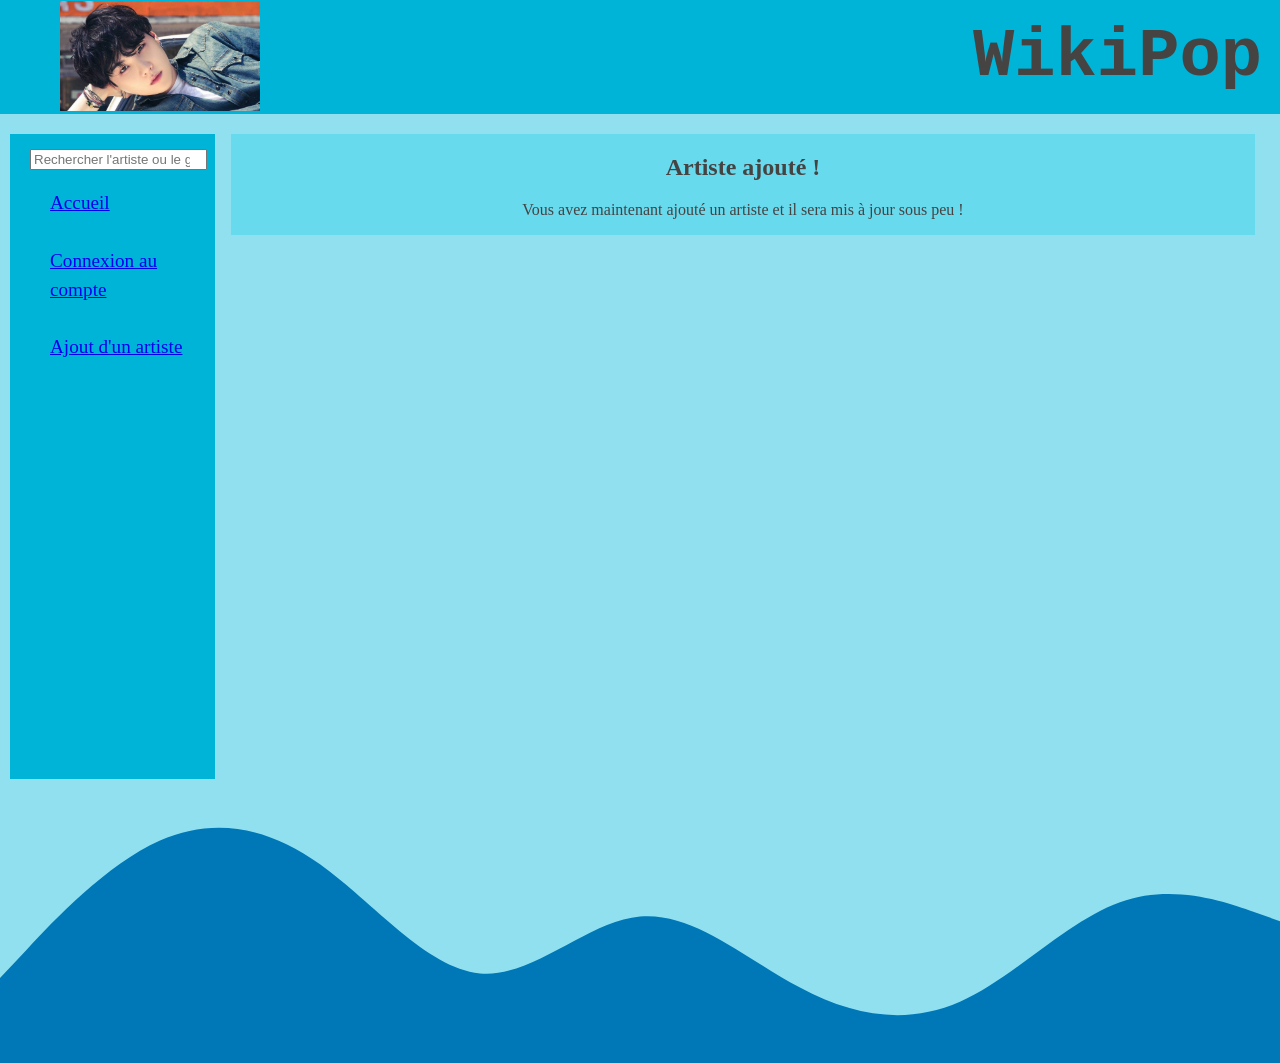
==== site/ajoutartiste.html @ d70d86ed "Ajout de plusieurs pages." ====
<html>
    <head>
        <meta charset="utf-8">
        <title>Une page qui confirme l'ajout d'un artiste</title>
        <link href="kpop.css" rel="stylesheet">
    </head>
    <body>
        <div>
            <h1 id="titre1"> WikiPop </h1>
            <img id="BeauSuga" src="SUGA1-1.jpg">
        </div>

        <div id="ListeExterne">
            <div id="recherche">
                <form method="get" action="index.php">
                    <input type="search" id="recherche" name="recherche" size="40" placeholder="Rechercher l'artiste ou le groupe">
                </form>
            </div>
            <ol style="list-style:none;"> 
                <li><a href="index.html"> Accueil </a><br/><br/></li>
                <li><a href="connection.html"> Connexion au compte </a><br/><br/></li>
                <li><a href="index.php"> Ajout d'un artiste  </a><br/><br/></li>
            </ol>
        </div>

        <div id="MainBienvenue">
            <h2> Artiste ajouté !</h2>
            <p> 
                Vous avez maintenant ajouté un artiste et il sera mis à jour sous peu !
            </p>
            
        </div>

        <svg xmlns="http://www.w3.org/2000/svg" viewBox="0 0 1440 320">
            <path fill="#0077b6" fill-opacity="1" d="M0,224L30,192C60,160,120,96,180,69.3C240,43,300,53,360,96C420,139,480,213,540,218.7C600,224,660,160,720,154.7C780,149,840,203,900,234.7C960,267,1020,277,1080,250.7C1140,224,1200,160,1260,138.7C1320,117,1380,139,1410,149.3L1440,160L1440,320L1410,320C1380,320,1320,320,1260,320C1200,320,1140,320,1080,320C1020,320,960,320,900,320C840,320,780,320,720,320C660,320,600,320,540,320C480,320,420,320,360,320C300,320,240,320,180,320C120,320,60,320,30,320L0,320Z"></path>
          </svg>
    </body>

</html>
---- site/kpop.css ----
body{
    background-color: #90e0ef;
    width: 100%;
    color: rgb(70, 67, 67);
    margin: 0px;
}

#titre1{
    font-family: 'Courier New', Courier, monospace;
    font-size: 430%;
    padding-right: 50px;
    background-color: #00b4d8;
    text-align:right;
    padding: 18px;
    margin-bottom: auto;
}

#ListeExterne{
    font-family:'Franklin Gothic Medium', 'Arial Narrow';
    margin-left: 10px;
    margin-top: 20px;
    width: 16%;
    height: 70%;
    background-color: #00b4d8;
    padding-top: 15px;
    line-height: 150%;
    font-size: 120%;
    float : left;
}

#ListeExterne li:hover{
    background-color: rgb(41, 121, 153);
    width: 80%;
}

#BeauSuga{
    width: 200;
    height: 110;
    margin-top: -113px;
    margin-left: 60px;
}

#Main{
    background-color: #68daee;
    width: 80%;
    margin-right: 25px;
    margin-top: 20px;
    text-align: center;
    float: right;
}

#MainBienvenue{
    background-color: #68daee;
    width: 80%;
    margin-right: 25px;
    margin-top: 20px;
    text-align: center;
    float: right;
}

#MainAjout{
    background-color: #68daee;
    width: 60%;
    margin-left: 10%;
    margin-top: 20px;
    text-align: center;
    float: left;
}

#recherche{
    margin-left: 10px;
    width: 93%;
}

#BeauJimin{
    width: 290;
    height: 220;
    margin-top: 20px;
}

#Bienvenue{
    width: 420;
    height: 240;
}


/* Formulaire css*/

/* Mise en forme spécifique au formulaire */
#Titre3{
    font-size: 250%;
    font-family: 'Courier New', Courier, monospace;
    margin-left: 20%;
}

label {
    width: 150px;
    line-height: 150%;
    font-size: 120%;
    margin-right: 50%;
}
form ul {
    list-style: none;
    margin-left: 15%;
    line-height: 150%;
    font-size: 120%;
    float: left;
}

.boutonConnecter{
    margin-right: 61%;
    float: right;
}

.boutonInscrire{
    margin-left: 17%;
    margin-top: 10px;
    margin-bottom: 8%;
    display: inline-block;
}

.boutonCréation{
    margin-right: 62.2%;
    float: right;
}

.boutonArtiste{
    margin-left: -30%;
    margin-top: 100px;
    padding: 20px;
    float: none;
}
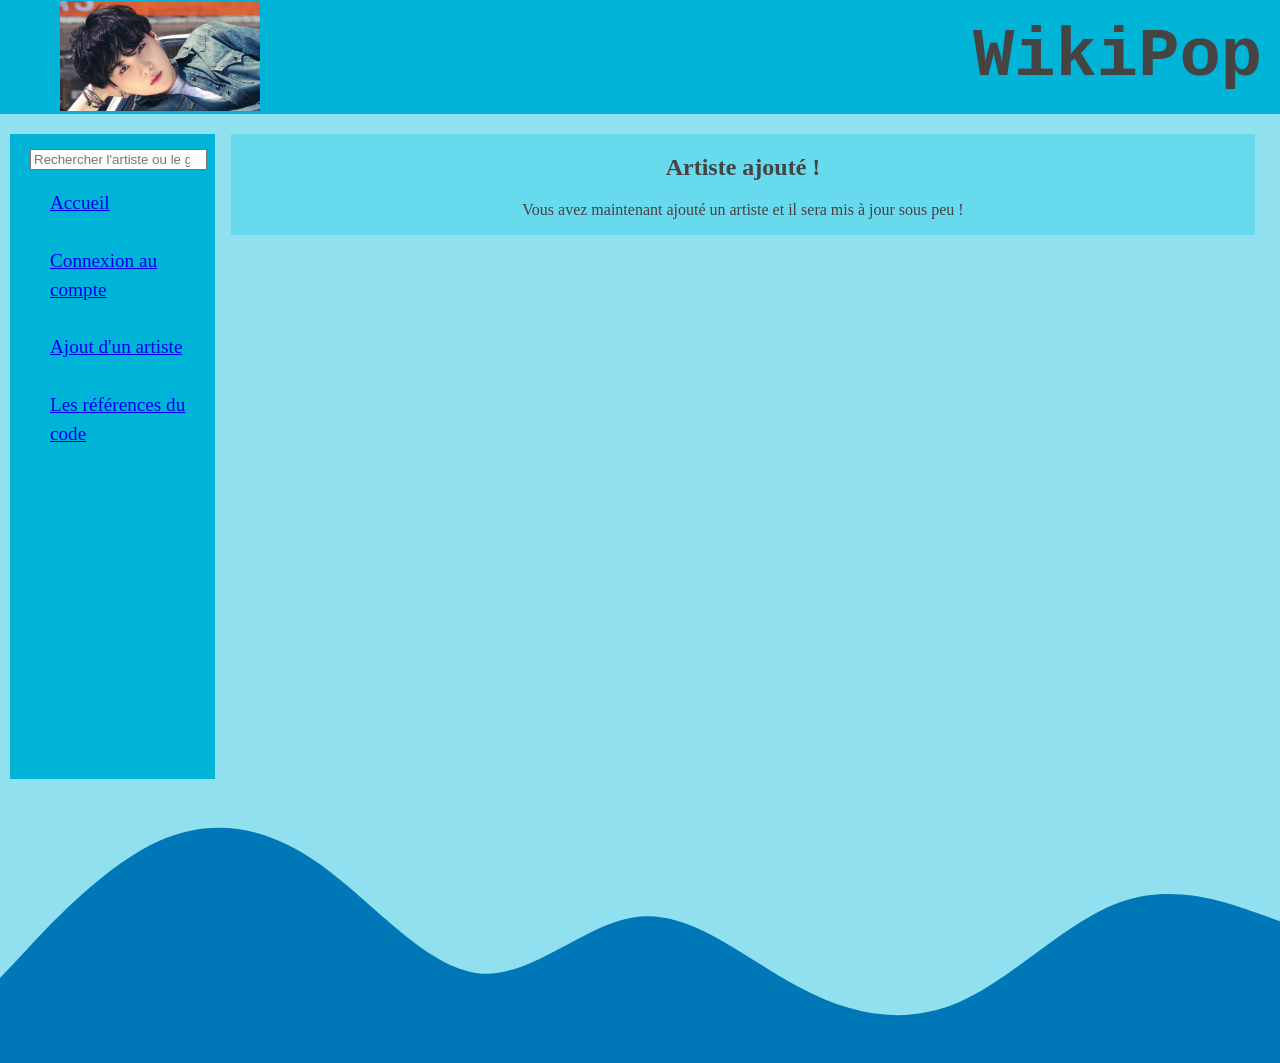
==== commit 5424362f: "Fini mon prototype" ====
--- a/site/ajoutartiste.html
+++ b/site/ajoutartiste.html
@@ -12,7 +12,7 @@
 
         <div id="ListeExterne">
             <div id="recherche">
-                <form method="get" action="index.php">
+                <form method="get" action="rechercheartiste.php">
                     <input type="search" id="recherche" name="recherche" size="40" placeholder="Rechercher l'artiste ou le groupe">
                 </form>
             </div>
@@ -20,6 +20,7 @@
                 <li><a href="index.html"> Accueil </a><br/><br/></li>
                 <li><a href="connection.html"> Connexion au compte </a><br/><br/></li>
                 <li><a href="index.php"> Ajout d'un artiste  </a><br/><br/></li>
+                <li><a href="reference.html"> Les références du code  </a><br/><br/></li>
             </ol>
         </div>
 
--- a/site/kpop.css
+++ b/site/kpop.css
@@ -83,10 +83,23 @@
     height: 240;
 }
 
+#Table1{
+    font-family:'Franklin Gothic Medium', 'Arial Narrow';
+    margin-left: 2%;
+    margin-top: 3%;
+    text-align: center;
+    float: left;
+}
 
-/* Formulaire css*/
+#TitreRecherche{
+    font-family:'Franklin Gothic Medium', 'Arial Narrow';
+    font-size: 140%;
+    margin-left: -8%;
+    display: inline-block;
+}
 
-/* Mise en forme spécifique au formulaire */
+
+/* Mise en forme du form */
 #Titre3{
     font-size: 250%;
     font-family: 'Courier New', Courier, monospace;
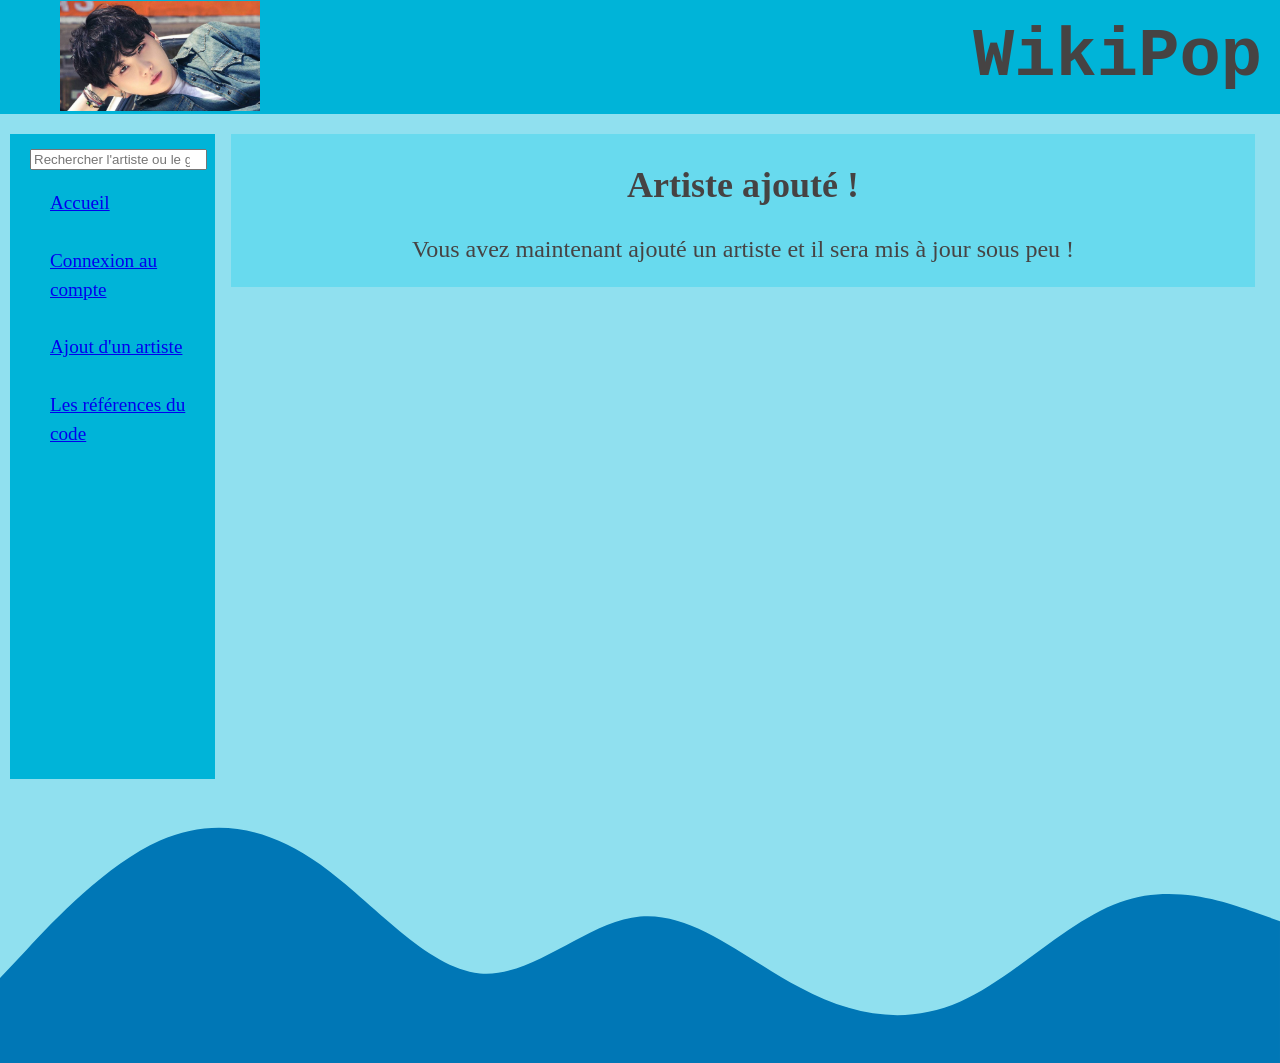
==== commit de0b0b1b: "Authentification du site Web" ====
--- a/site/ajoutartiste.html
+++ b/site/ajoutartiste.html
@@ -18,8 +18,8 @@
             </div>
             <ol style="list-style:none;"> 
                 <li><a href="index.html"> Accueil </a><br/><br/></li>
-                <li><a href="connection.html"> Connexion au compte </a><br/><br/></li>
-                <li><a href="index.php"> Ajout d'un artiste  </a><br/><br/></li>
+                <li><a href="connection.php"> Connexion au compte </a><br/><br/></li>
+                <li><a href="ajouterartiste.php"> Ajout d'un artiste  </a><br/><br/></li>
                 <li><a href="reference.html"> Les références du code  </a><br/><br/></li>
             </ol>
         </div>
--- a/site/kpop.css
+++ b/site/kpop.css
@@ -51,6 +51,7 @@
 
 #MainBienvenue{
     background-color: #68daee;
+    font-size: 150%;
     width: 80%;
     margin-right: 25px;
     margin-top: 20px;
@@ -59,12 +60,13 @@
 }
 
 #MainAjout{
+    font-family:'Franklin Gothic Medium', 'Arial Narrow';
     background-color: #68daee;
-    width: 60%;
-    margin-left: 10%;
+    width:78%;
+    margin-right: 2.5%;
     margin-top: 20px;
     text-align: center;
-    float: left;
+    float: right;
 }
 
 #recherche{
@@ -109,7 +111,7 @@
 label {
     width: 150px;
     line-height: 150%;
-    font-size: 120%;
+    font-size: 100%;
     margin-right: 50%;
 }
 form ul {
